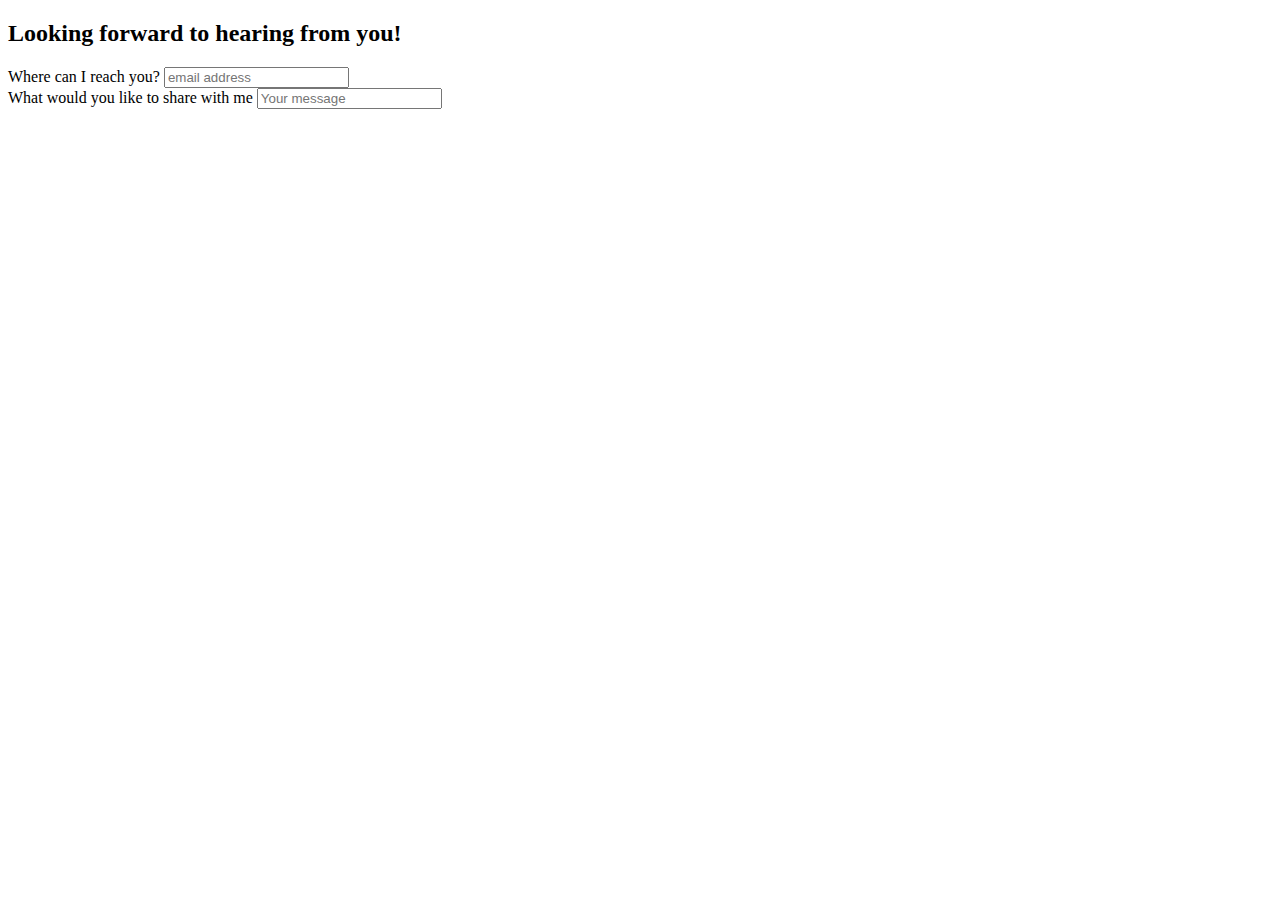
==== form.html @ da89de54 "contact page" ====
<!DOCTYPE html>
<body> 
    <h2>Looking forward to hearing from you!</h2>
    <form>
        <label for="Email Address">Where can I reach you?</label> 
        <input type="email" placeholder="email address"><br>

        <label for="Message">What would you like to share with me</label>
        <input type="text"  placeholder="Your message">
    </form>
</body>
</html>
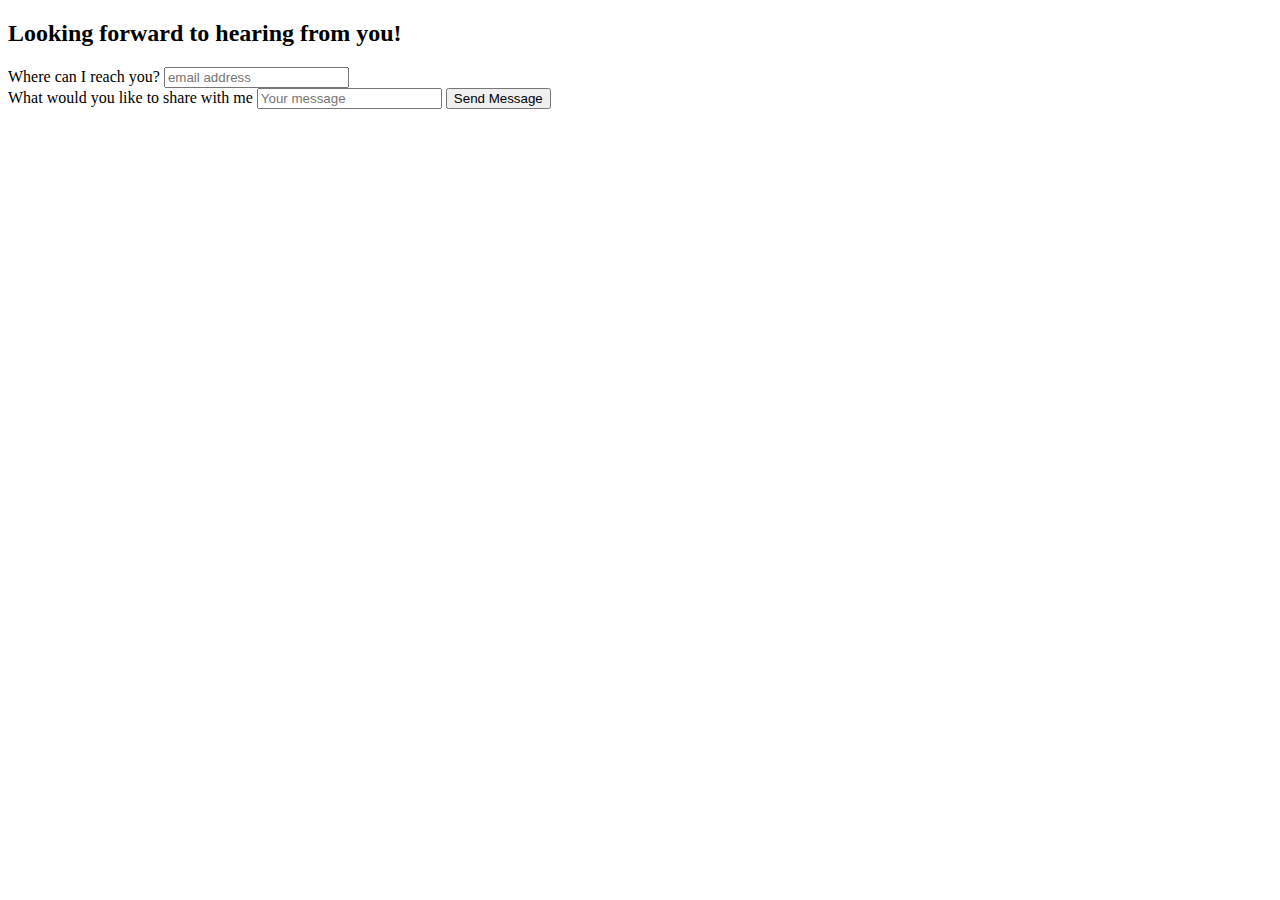
==== commit ee578aea: "more of forms" ====
--- a/form.html
+++ b/form.html
@@ -3,10 +3,12 @@
     <h2>Looking forward to hearing from you!</h2>
     <form>
         <label for="Email Address">Where can I reach you?</label> 
-        <input type="email" placeholder="email address"><br>
+        <input type="Email Address" placeholder="email address" required><br>
 
         <label for="Message">What would you like to share with me</label>
-        <input type="text"  placeholder="Your message">
+        <input type="text"  placeholder="Your message" required>
+
+        <button type="Send Message"> Send Message</button>
     </form>
 </body>
 </html>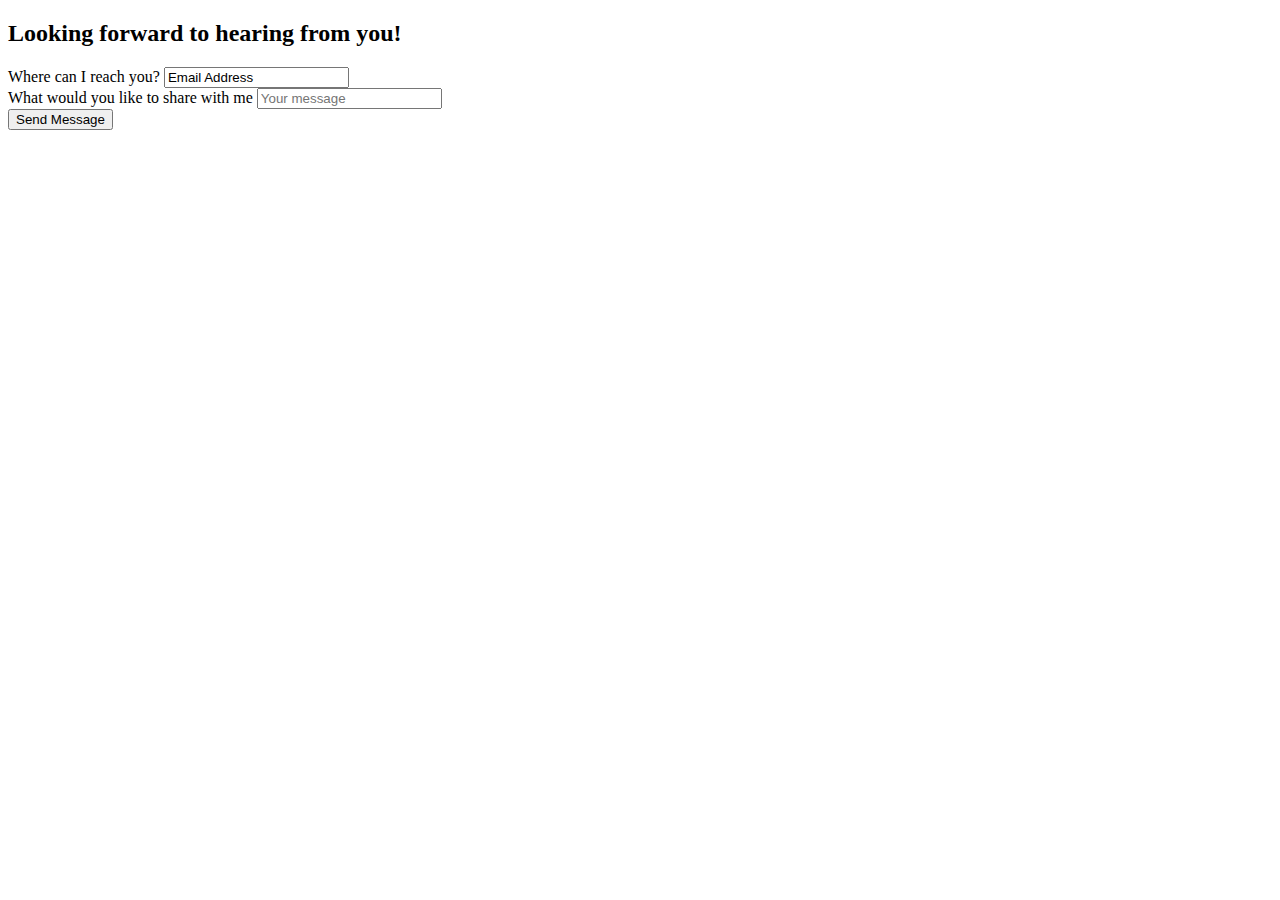
==== commit 5cde6027: "finished cat app" ====
--- a/form.html
+++ b/form.html
@@ -1,14 +1,18 @@
 <!DOCTYPE html>
+    <html lang="en">
+<head>
+    <title>Contact me here</title>
+</head>
 <body> 
     <h2>Looking forward to hearing from you!</h2>
     <form>
         <label for="Email Address">Where can I reach you?</label> 
-        <input type="Email Address" placeholder="email address" required><br>
+        <input id="Email Address"  value="Email Address" name="email" type="Email Address" placeholder="email address" required><br>
 
         <label for="Message">What would you like to share with me</label>
         <input type="text"  placeholder="Your message" required>
-
+<br>
         <button type="Send Message"> Send Message</button>
     </form>
 </body>
-</html>+</html>
